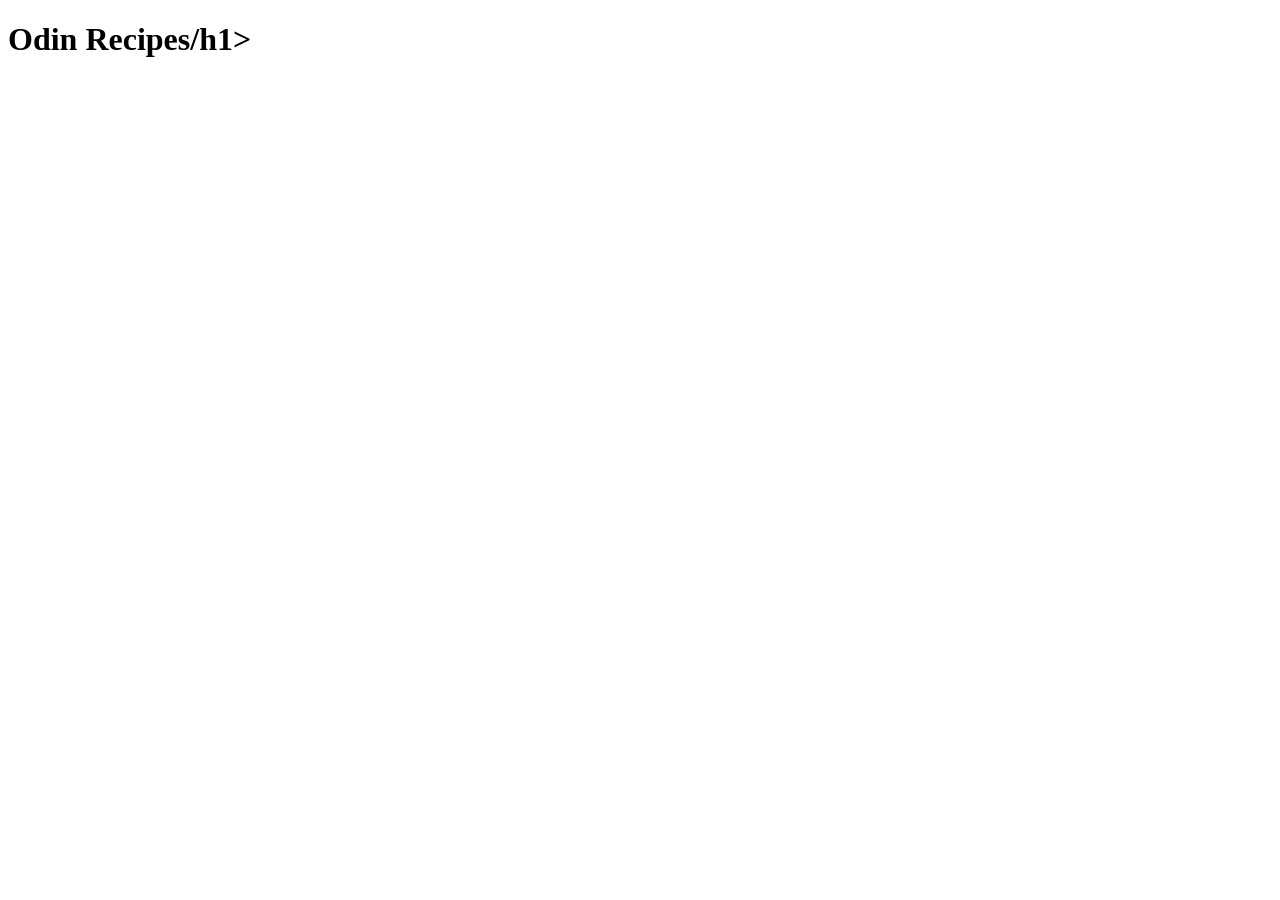
==== index.html @ 460179d3 "Created homepage for website (Iteration 1)" ====
<!DOCTYPE html>
<html lang="en">
<head>
    <meta charset="UTF-8">
    <meta name="viewport" content="width=device-width, initial-scale=1.0">
    <title>Recipes Homepage</title>
</head>
<body>
    <h1>Odin Recipes/h1>
</body>
</html>
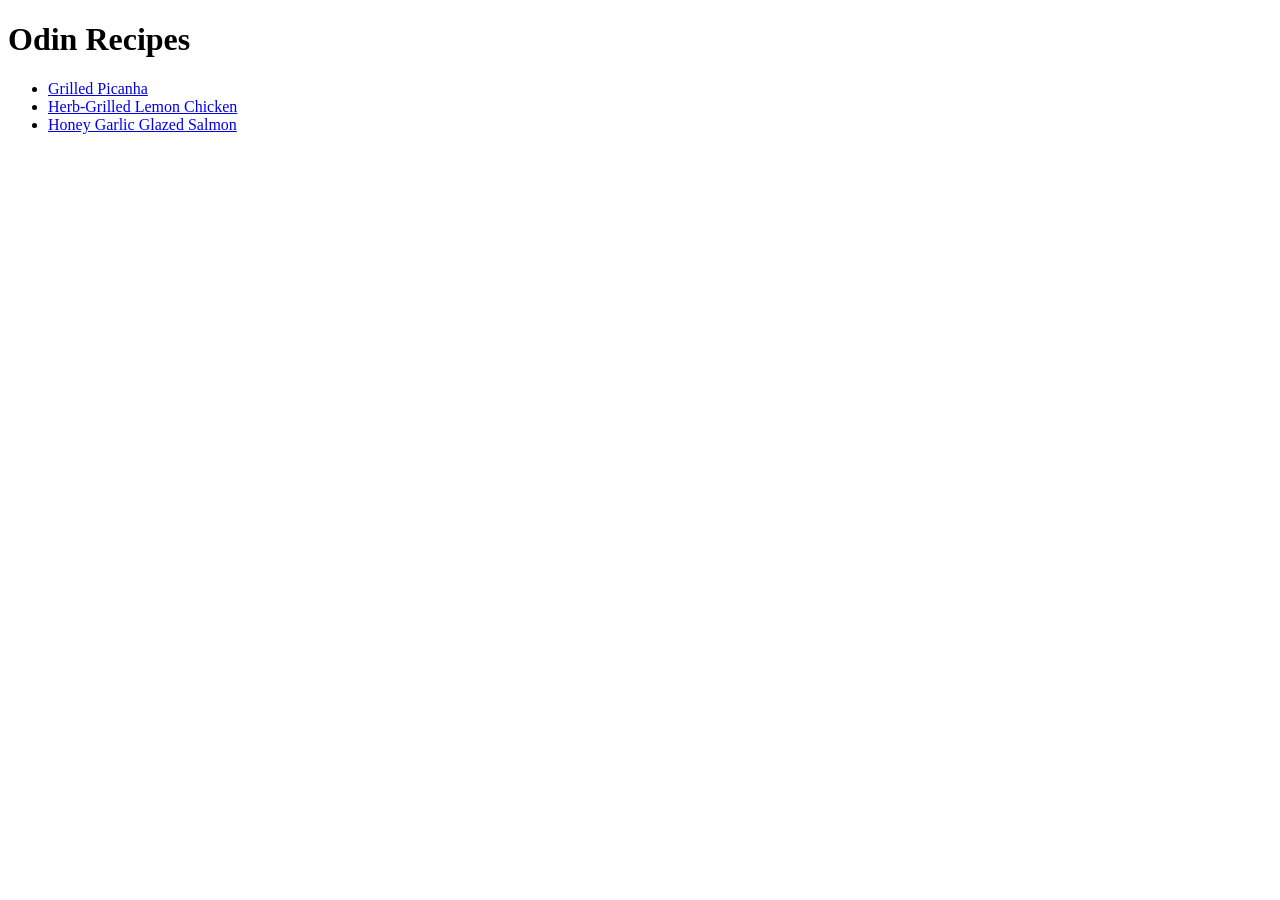
==== commit 1a91ef57: "Added Chicken and Salmon Recipes" ====
--- a/index.html
+++ b/index.html
@@ -6,6 +6,13 @@
     <title>Recipes Homepage</title>
 </head>
 <body>
-    <h1>Odin Recipes/h1>
+    <h1>Odin Recipes</h1>
+    <ul>
+        <li><a href="recipes/steak.html">Grilled Picanha</a></li>
+        <li><a href="recipes/chicken.html">Herb-Grilled Lemon Chicken</a></li>
+        <li><a href="recipes/salmon.html">Honey Garlic Glazed Salmon</a></li>
+
+    </ul>
+        
 </body>
 </html>
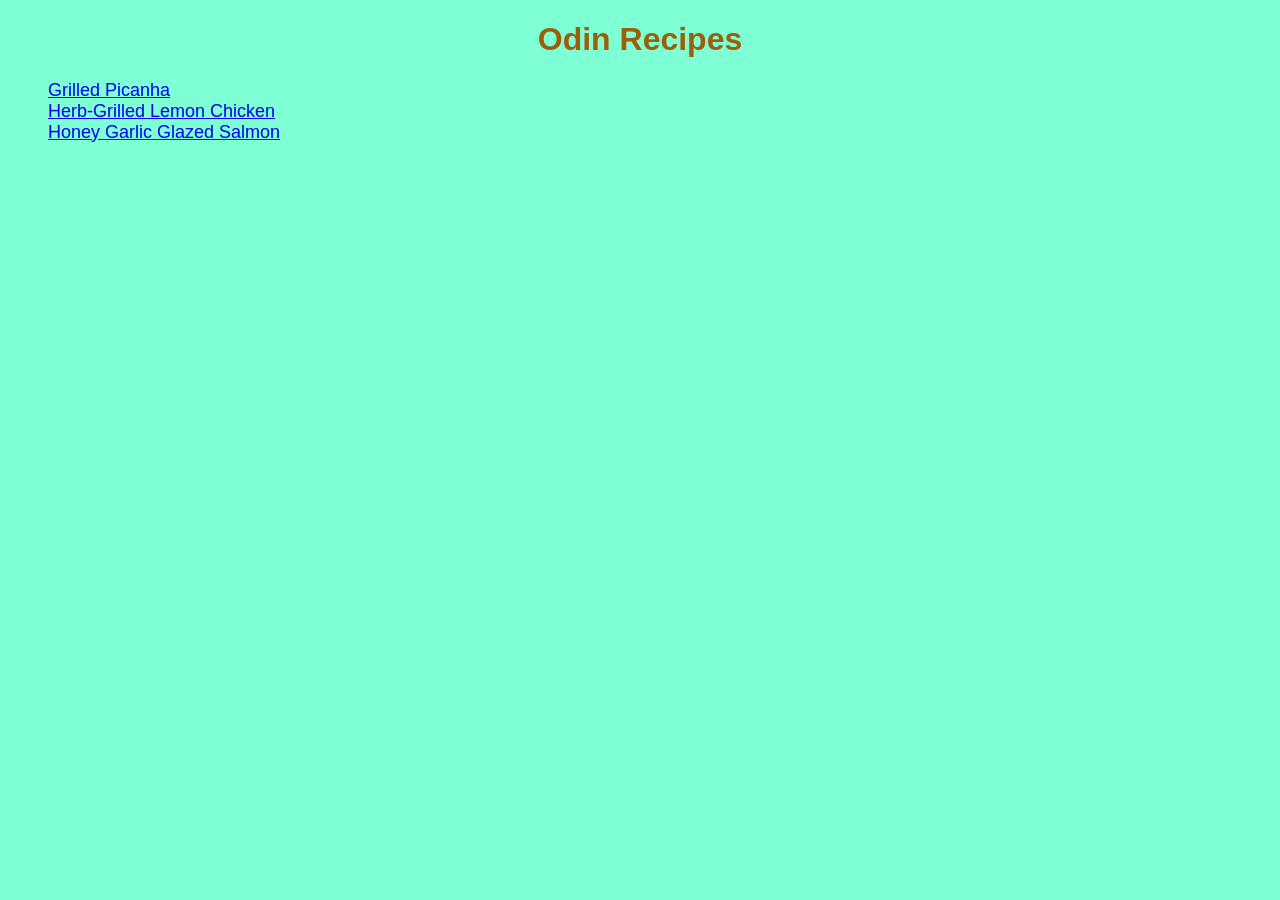
==== commit 3e8b9854: "Styled homepage" ====
--- a/index.html
+++ b/index.html
@@ -3,6 +3,7 @@
 <head>
     <meta charset="UTF-8">
     <meta name="viewport" content="width=device-width, initial-scale=1.0">
+    <link rel="stylesheet" href="style.css">
     <title>Recipes Homepage</title>
 </head>
 <body>
--- a/style.css
+++ b/style.css
@@ -0,0 +1,23 @@
+*{
+    font-family: Arial, Helvetica, sans-serif;
+    
+    
+}
+
+body{
+    background-color: aquamarine;
+}
+
+h1 {
+    color: rgb(156, 94, 11);
+    text-align: center;
+
+}
+
+ul{
+    font-size: large;
+    list-style-type: none;
+    
+
+
+}
